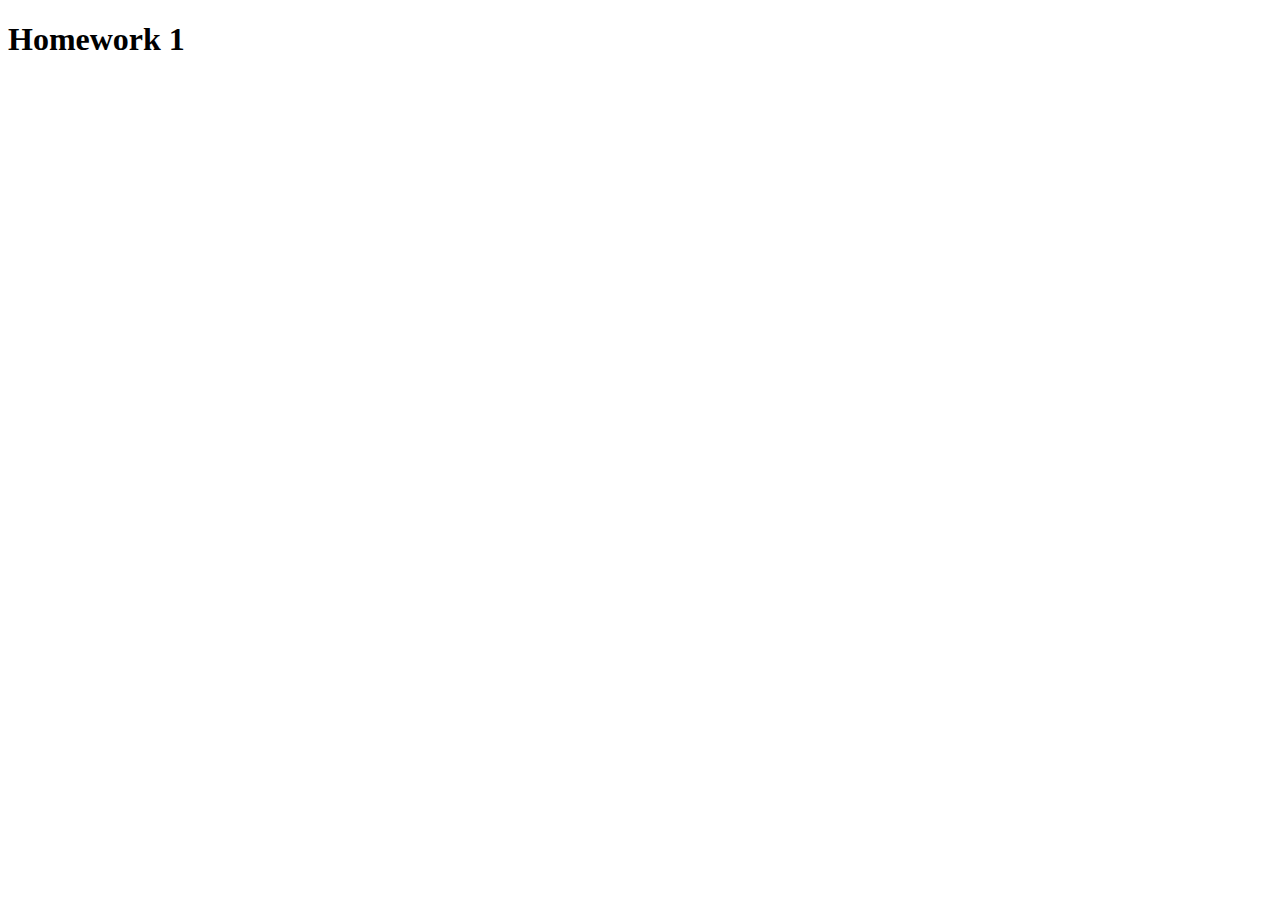
==== main.html @ 96f422f3 "rename files" ====
<!DOCTYPE html>
<html lang="ru">

<head>
    <meta charset="UTF-8" />
    <meta http-equiv="X-UA-Compatible" content="IE=edge" />
    <meta name="viewport" content="width=device-width, initial-scale=1.0" />
    <title>Homework 1</title>
</head>

<body>
    <h1>Homework 1</h1>
    <script src="js/hw1.js"></script>
</body>

</html>
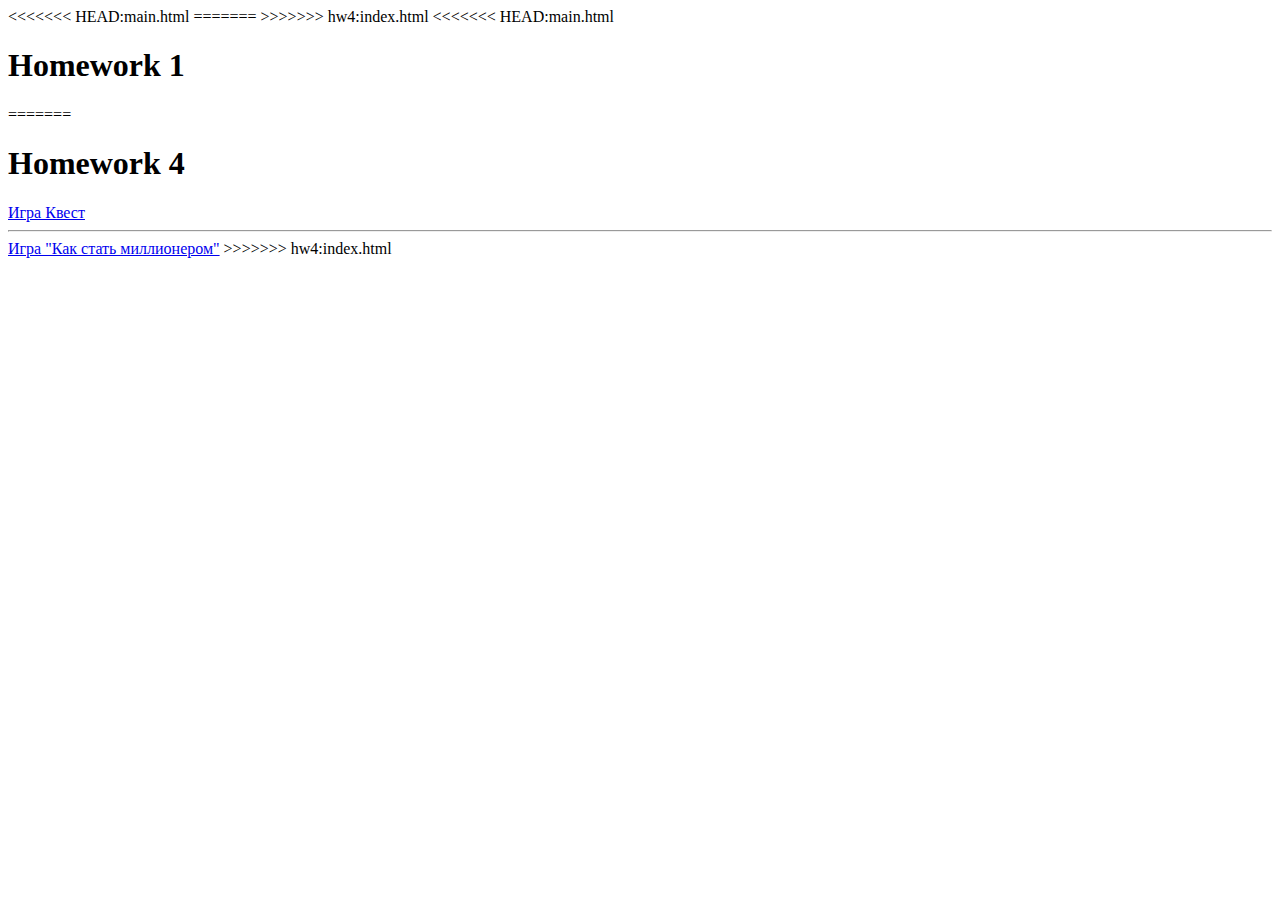
==== commit 2e8f7f67: "Merge remote-tracking branch 'origin/hw4' into main" ====
--- a/main.html
+++ b/main.html
@@ -1,16 +1,32 @@
 <!DOCTYPE html>
+<<<<<<< HEAD:main.html
 <html lang="ru">
+=======
+<html lang="en">
+>>>>>>> hw4:index.html
 
 <head>
     <meta charset="UTF-8" />
     <meta http-equiv="X-UA-Compatible" content="IE=edge" />
     <meta name="viewport" content="width=device-width, initial-scale=1.0" />
+<<<<<<< HEAD:main.html
     <title>Homework 1</title>
 </head>
 
 <body>
     <h1>Homework 1</h1>
     <script src="js/hw1.js"></script>
+=======
+    <title>Homework 4</title>
+</head>
+
+<body>
+    <h1>Homework 4</h1>
+    <a href="game.html">Игра Квест</a>
+    <hr />
+    <a href="million.html">Игра "Как стать миллионером"</a>
+    <script src="js/script_4.1.js"></script>
+>>>>>>> hw4:index.html
 </body>
 
 </html>